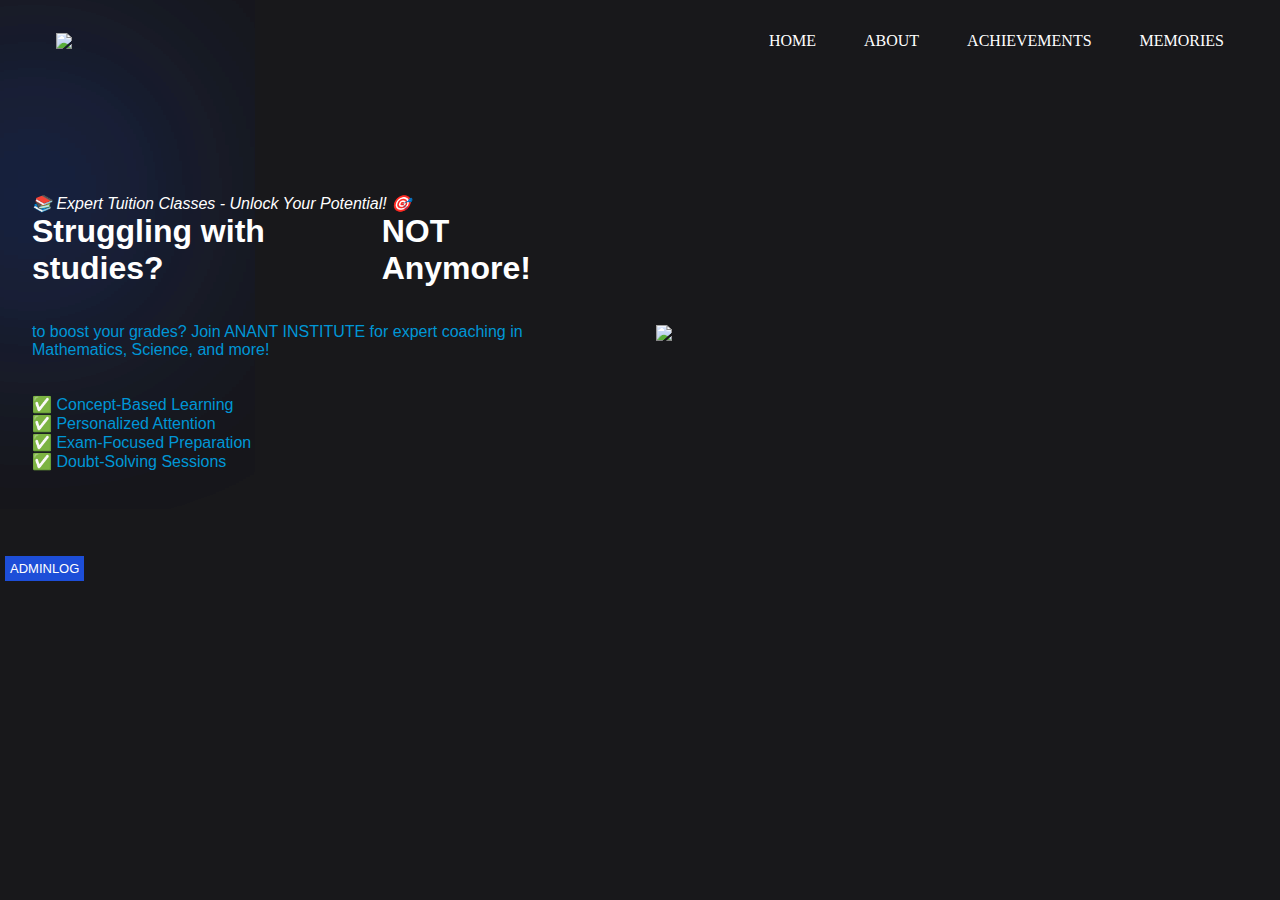
==== index.html @ f6df0ee3 "Add files via upload" ====
<!DOCTYPE html>
<html lang="en">
<head>
    <meta charset="UTF-8">
    <meta name="viewport" content="width=device-width, initial-scale=1.0">
    <title>ANANT INSTITUTE</title>
    <link rel="stylesheet" href="styles.css">
</head>
<body>
   
   <nav>
        <div class="nav-logo">
            <a href="#">
                <img src="src assets/finallogo-removebg-preview (1).png">
            </a>
        </div>
        <ul class="nav-links">
            <li class="link"><a href="index.html">HOME</a></li>
            <li class="link"><a href="about.html">ABOUT</a></li>
            <li class="link"><a href="achievements.html">ACHIEVEMENTS</a></li>
            <li class="link"><a href="memories.html">MEMORIES</a></li>
        </ul>
                
   </nav>
   <header>
        <div class="container">
            <span class="blur"></span>
            <span class="blur"></span>
            <h4>📚 Expert Tuition Classes - Unlock Your Potential! 🎯</h4>
            <h1>Struggling with studies?<span>  NOT Anymore!</span></h1>
            <br>
            <br>
                    
            <p class="main">to boost your grades? Join ANANT INSTITUTE for expert coaching in Mathematics, Science, and more!</p class="main">
            <br>   
            <br>
            <p class="main">✅ Concept-Based Learning</p>
            <p class="main">✅ Personalized Attention</p>
            <p class="main">✅ Exam-Focused Preparation</p>
            <p class="main">✅ Doubt-Solving Sessions</p>       
        </div>
        <div class="image">
            <img src="src assets/main.jpeg" class="main-image">
        </div>


   </header>
   <footer>
        <button class="adminbutt"><a href="password.html">ADMINLOG</a></button>
   </footer>
</body>
</html>
---- styles.css ----
*{
    padding: 0;
    margin: 0;
    outline: none;
    border: none;
    box-sizing: border-box;

}
img{
    width: 100%;
    display: flex;

}
a{
    text-decoration: none;

}
body{
    font-family: Georgia, 'Times New Roman', Times, serif;
    background-color: #18181b;

}
nav{
    width: 1200px;
    margin: auto;
    padding: 2rem 1rem;
    display: flex;
    align-items: center;
    justify-content: space-between;
    gap: 2rem;
}
.nav-logo{
max-width: 100px;

}
.nav-links{
    list-style: none;
    display: flex;
    align-items: center;
    gap: 3rem;
}
.link a{
    position: relative;
    padding-bottom: 0.75rem;
    color: #fff;
}
.link a::after{
    content: "";
    position: absolute;
    height: 2px;
    width: 0;
    bottom: 0;
    left: 0;
    background-color: #1d4ed8;
    transition: all 0.3s ease;
}
.link a:hover::after{

    width: 70%;

}
.container{
    max-width: 1200px;
    margin: auto;
    padding: 5rem 2rem;

}
.blur{
    position: absolute;
    box-shadow: 0 0 1000px 50px #1d4ed8;
    z-index: -100;

}
header{

    position: relative;
    padding-top: 2rem;
    display: grid;
    grid-template-columns: repeat(2, 1fr);
    align-items: center;
    gap: 2rem;
}
p.main{
    display: flex;
    font-family: 'Franklin Gothic Medium', 'Arial Narrow', Arial, sans-serif;
    color: #0096d6;
}
h1{
    display: flex;
    font-family: 'Segoe UI', Tahoma, Geneva, Verdana, sans-serif;
    color: #ffffff;
    
}
h4{
    display: flex;
    font-family: 'Lucida Sans', 'Lucida Sans Regular', 'Lucida Grande', 'Lucida Sans Unicode', Geneva, Verdana, sans-serif;
    font-style: italic;
    font-weight: 500;
    color: #ffffff;
}
.image{
    width: 500px;
}
.adminbutt{
    background-color: #1d4ed8;
    font-weight: 700;
    margin: 5px;
    padding: 5px;
    
}
footer button a{

    font-weight: 400;
    font-size: small ;
    color: #ffffff;
}
.adminbutt :hover{
    background-color: blue ;

}
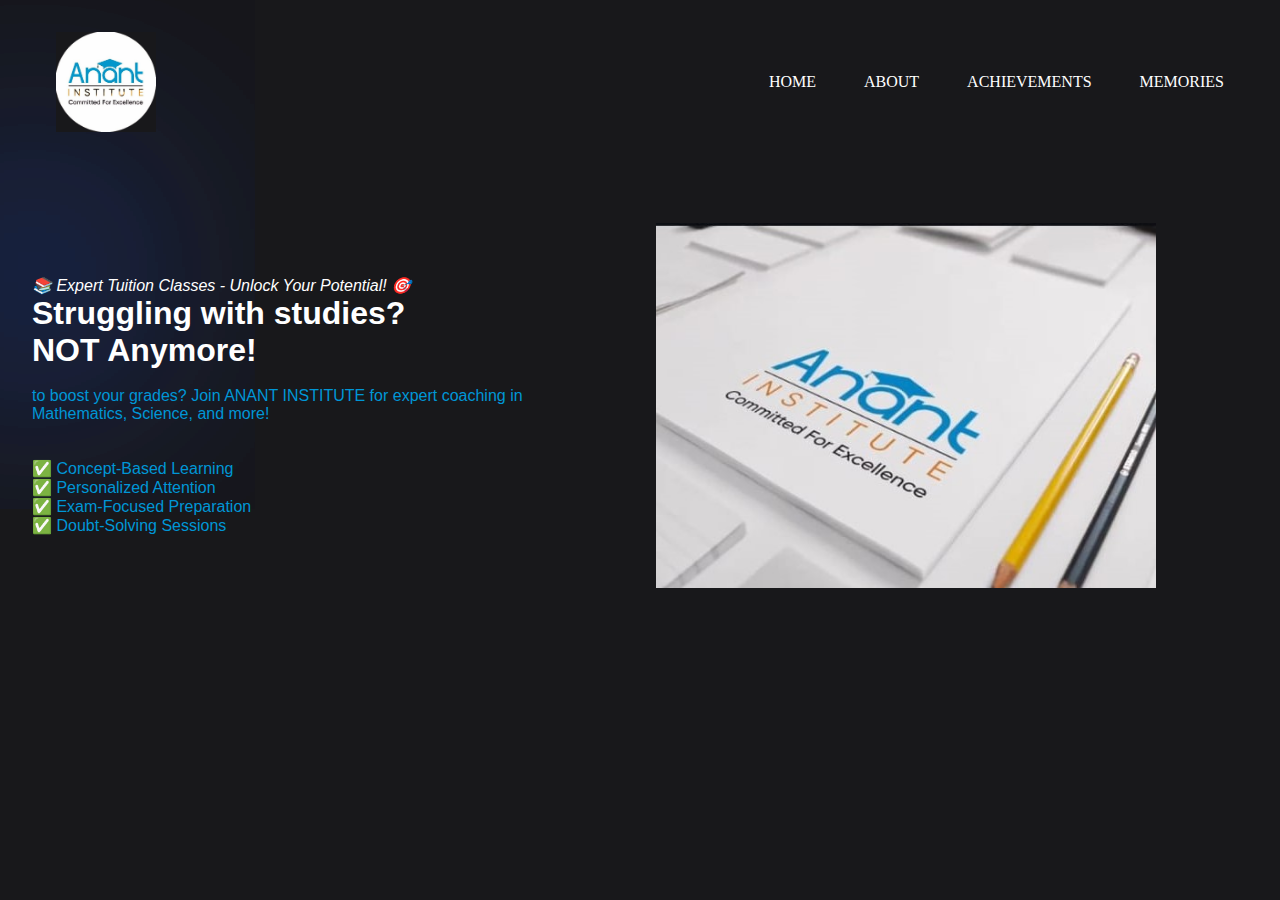
==== commit 695eca05: "Add files via upload" ====
--- a/index.html
+++ b/index.html
@@ -11,7 +11,7 @@
    <nav>
         <div class="nav-logo">
             <a href="#">
-                <img src="src assets/finallogo-removebg-preview (1).png">
+                <img src="finallogo-removebg-preview (1).png">
             </a>
         </div>
         <ul class="nav-links">
@@ -27,11 +27,12 @@
             <span class="blur"></span>
             <span class="blur"></span>
             <h4>📚 Expert Tuition Classes - Unlock Your Potential! 🎯</h4>
-            <h1>Struggling with studies?<span>  NOT Anymore!</span></h1>
-            <br>
+            <h1>Struggling with studies?</h1>
+            <h1><span>NOT Anymore!</span></h1>
+          
             <br>
                     
-            <p class="main">to boost your grades? Join ANANT INSTITUTE for expert coaching in Mathematics, Science, and more!</p class="main">
+            <p class="main">to boost your grades? Join ANANT INSTITUTE for expert coaching in Mathematics, Science, and more!</p>
             <br>   
             <br>
             <p class="main">✅ Concept-Based Learning</p>
@@ -40,13 +41,12 @@
             <p class="main">✅ Doubt-Solving Sessions</p>       
         </div>
         <div class="image">
-            <img src="src assets/main.jpeg" class="main-image">
+            <img src="main.jpeg" class="main-image">
         </div>
 
 
    </header>
    <footer>
-        <button class="adminbutt"><a href="password.html">ADMINLOG</a></button>
    </footer>
 </body>
 </html>--- a/styles.css
+++ b/styles.css
@@ -117,4 +117,90 @@
 .adminbutt :hover{
     background-color: blue ;
 
-}+}
+@media (max-width: 1024px) {
+    nav {
+        width: 100%;
+        flex-direction: column;
+        align-items: flex-start;
+        gap: 1rem;
+    }
+
+    .nav-links {
+        flex-direction: column;
+        gap: 1rem;
+        width: 100%;
+        align-items: flex-start;
+    }
+
+    header {
+        grid-template-columns: 1fr;
+        text-align: center;
+    }
+
+    .image {
+        width: 100%;
+        max-width: 400px;
+        margin: 0 auto;
+    }
+
+    .container {
+        padding: 3rem 1rem;
+    }
+}
+
+@media (max-width: 768px) {
+    .nav-logo {
+        max-width: 80px;
+    }
+
+    h1 {
+        font-size: 1.8rem;
+        justify-content: center;
+    }
+
+    h4 {
+        font-size: 1rem;
+        justify-content: center;
+    }
+
+    p.main {
+        font-size: 0.95rem;
+        justify-content: center;
+    }
+
+    .nav-links {
+        gap: 0.5rem;
+    }
+
+    .adminbutt {
+        width: 100%;
+    }
+}
+
+@media (max-width: 480px) {
+    .image {
+        max-width: 300px;
+    }
+
+    h1 {
+        font-size: 1.4rem;
+    }
+
+    h4 {
+        font-size: 0.9rem;
+    }
+
+    .container {
+        padding: 2rem 1rem;
+    }
+
+    .nav-links {
+        align-items: center;
+        width: 100%;
+    }
+
+    nav {
+        align-items: center;
+    }
+}
